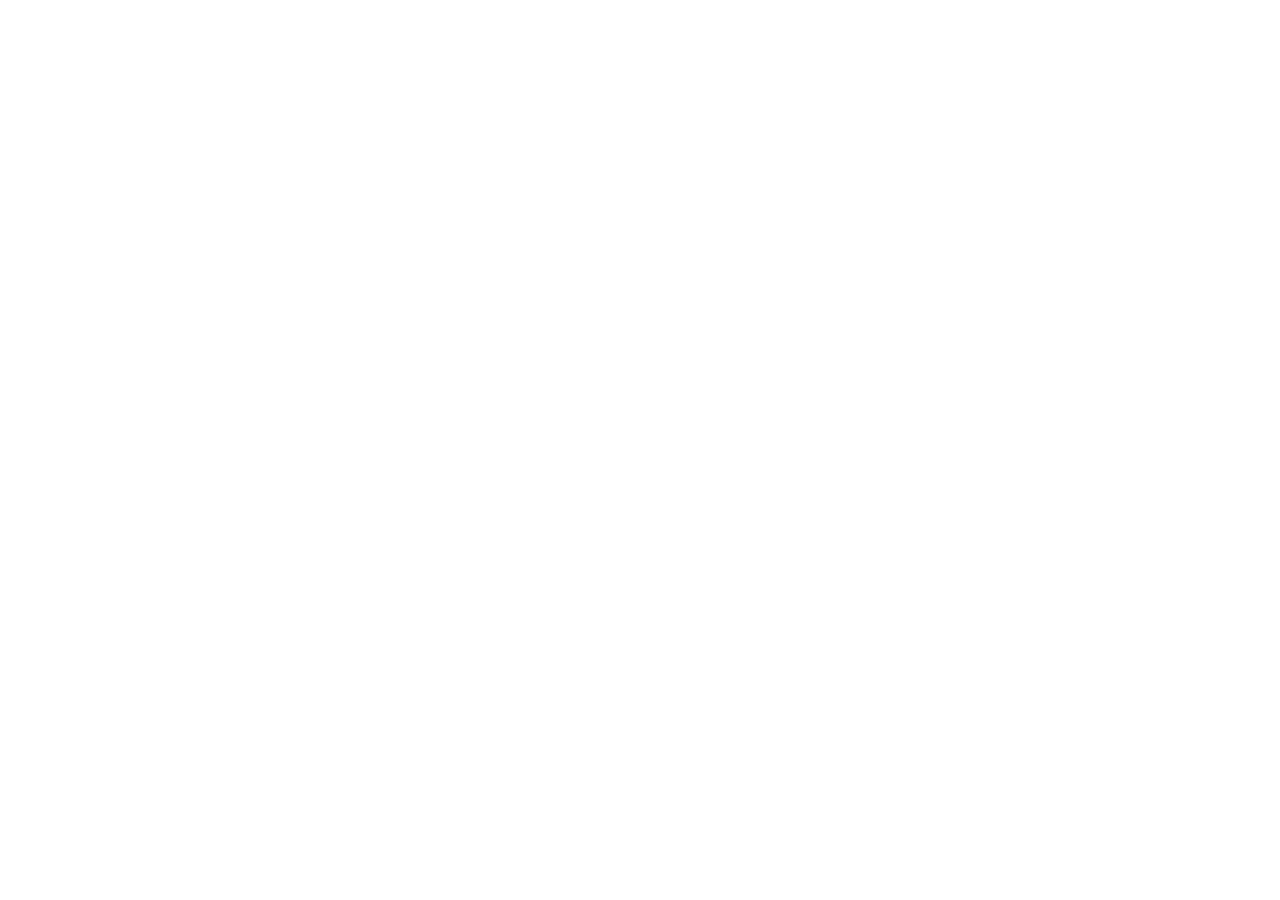
==== templates/index.html @ 19af32d0 "created basic flask app" ====
<!DOCTYPE html>
<html lang="en">
    <head>
        <meta name="viewport" content="initial-scale=1, width=device-width">
        <title>Algorithm Visualizer</title>
    </head>
    <body>
        
    </body>
</html>
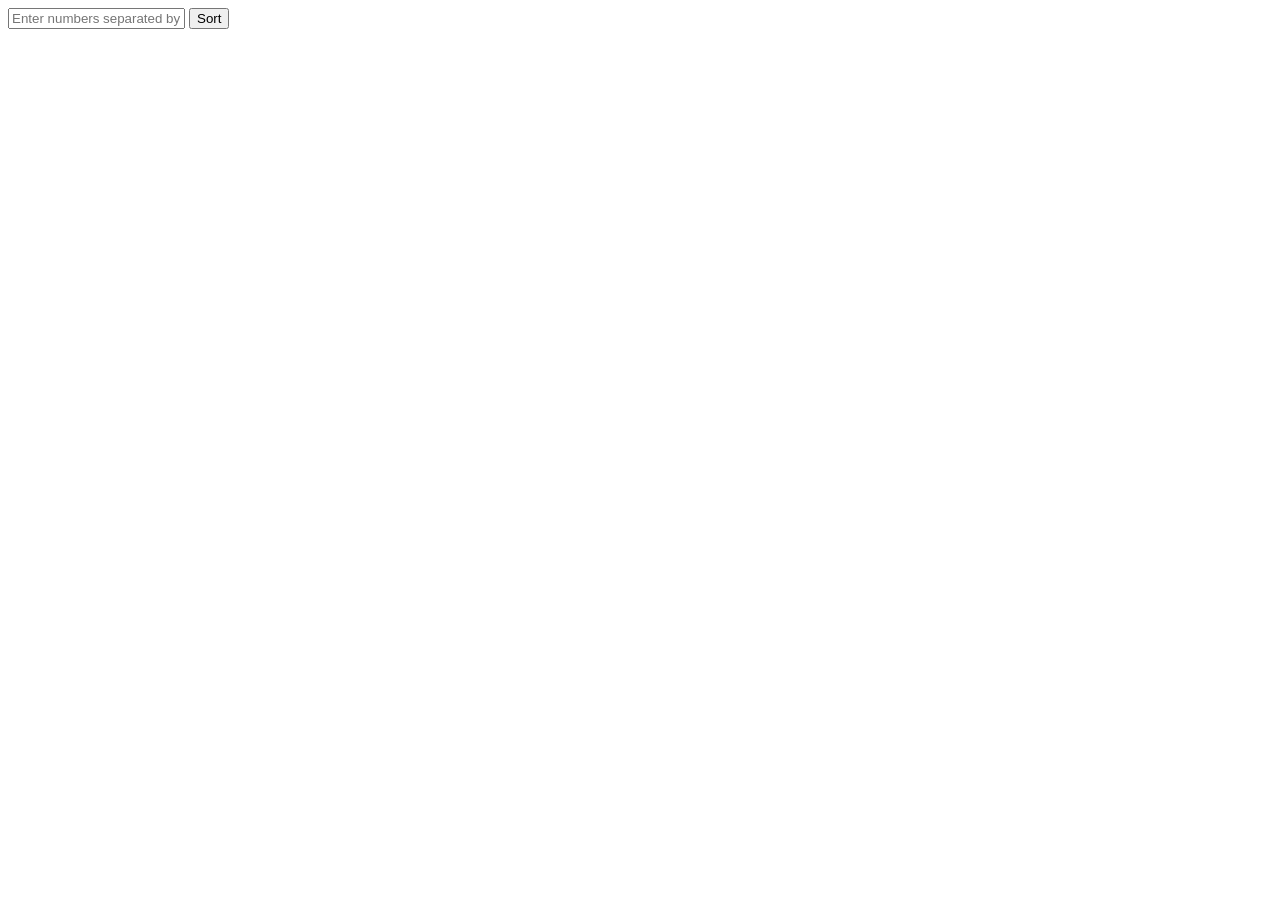
==== commit 70a05031: "added input field for user to input custom arrays" ====
--- a/templates/index.html
+++ b/templates/index.html
@@ -5,6 +5,7 @@
         <title>Algorithm Visualizer</title>
     </head>
     <body>
-        
+        <input type="text" id="arrayInput" placeholder="Enter numbers separated by commas">
+        <button type="submit" onclick=sendArray()>Sort</button>
     </body>
 </html>
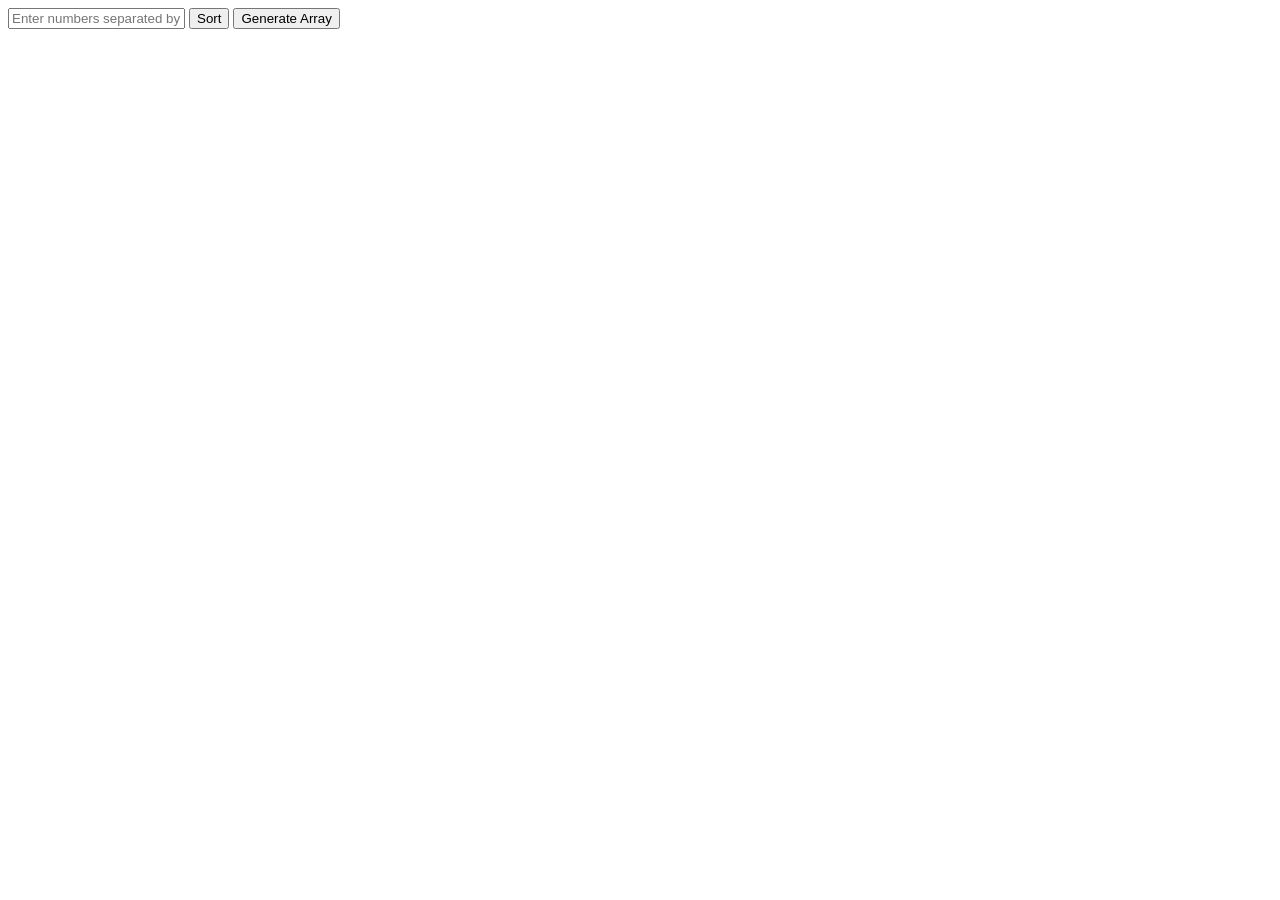
==== commit 9577ccb4: "added random array generation" ====
--- a/templates/index.html
+++ b/templates/index.html
@@ -6,6 +6,7 @@
     </head>
     <body>
         <input type="text" id="arrayInput" placeholder="Enter numbers separated by commas">
-        <button type="submit" onclick=sendArray()>Sort</button>
+        <button onclick="sendArray()"">Sort</button>
+        <button onclick="generateRandom()">Generate Array</button>
     </body>
 </html>
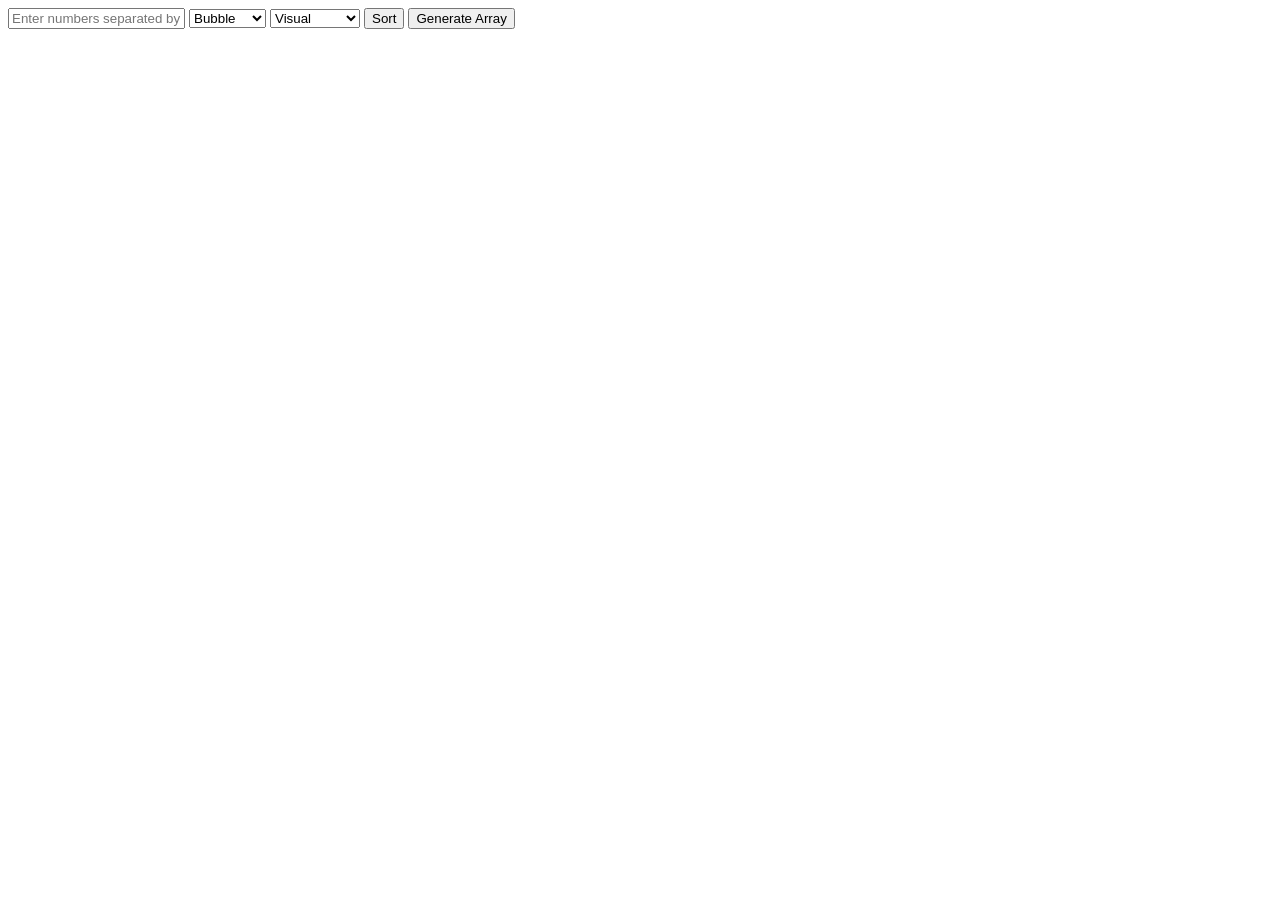
==== commit 57a10aa1: "added dropdown list to select algorithm and mode" ====
--- a/templates/index.html
+++ b/templates/index.html
@@ -6,6 +6,19 @@
     </head>
     <body>
         <input type="text" id="arrayInput" placeholder="Enter numbers separated by commas">
+
+        <select id="algorithmSelect">
+            <option value="bubble">Bubble</option>
+            <option value="selection">Selection</option>
+            <option value="insertion">Insertion</option>
+            <option value="merge">Merge</option>
+        </select>
+
+        <select id="modeSelect">
+            <option value="visual">Visual</option>
+            <option value="benchmark">Benchmark</option>
+        </select>
+
         <button onclick="sendArray()"">Sort</button>
         <button onclick="generateRandom()">Generate Array</button>
     </body>
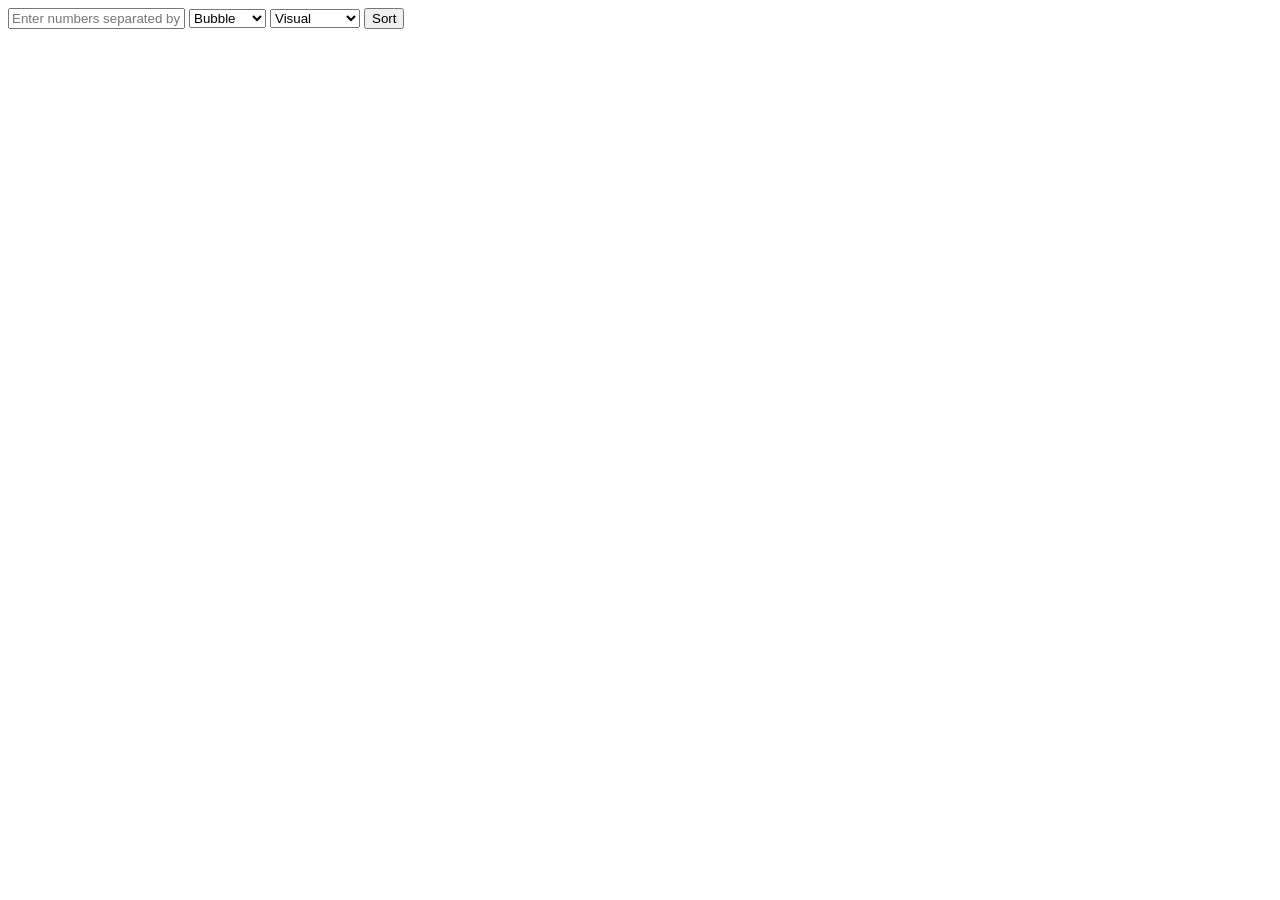
==== commit 50bfd316: "added routing for selected algorithm and mode" ====
--- a/templates/index.html
+++ b/templates/index.html
@@ -20,6 +20,5 @@
         </select>
 
         <button onclick="sendArray()"">Sort</button>
-        <button onclick="generateRandom()">Generate Array</button>
     </body>
 </html>
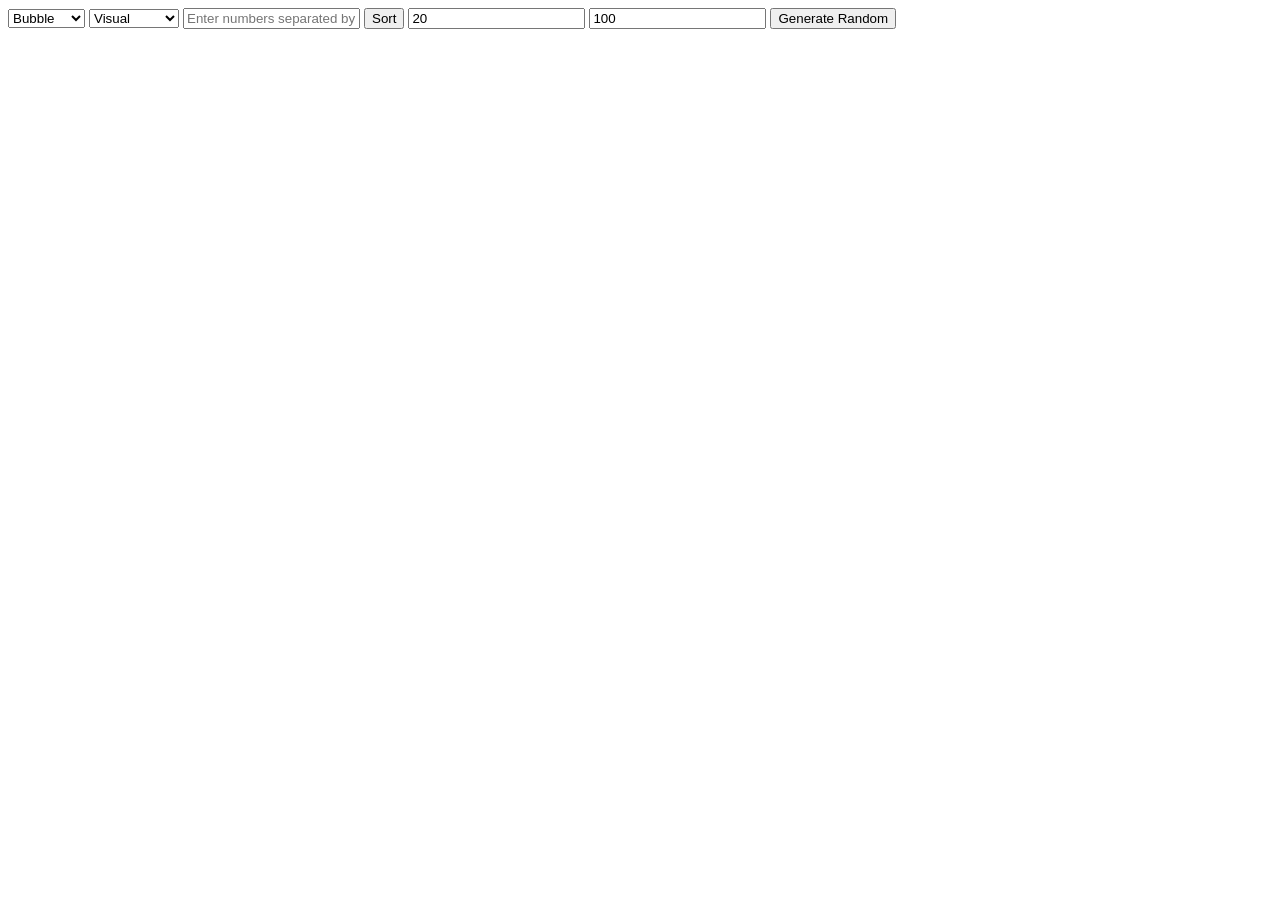
==== commit b2f8ca86: "html for random array generation" ====
--- a/templates/index.html
+++ b/templates/index.html
@@ -5,8 +5,6 @@
         <title>Algorithm Visualizer</title>
     </head>
     <body>
-        <input type="text" id="arrayInput" placeholder="Enter numbers separated by commas">
-
         <select id="algorithmSelect">
             <option value="bubble">Bubble</option>
             <option value="selection">Selection</option>
@@ -19,6 +17,12 @@
             <option value="benchmark">Benchmark</option>
         </select>
 
+        <input type="text" id="arrayInput" placeholder="Enter numbers separated by commas">
         <button onclick="sendArray()"">Sort</button>
+
+        <input type="number" id="arraySize" placeholder="Size" value="20">
+        <input type="number" id="maxValue" placeholder="Max Value" value="100">
+
+        <button onclick="generateRandom()">Generate Random</button>
     </body>
 </html>
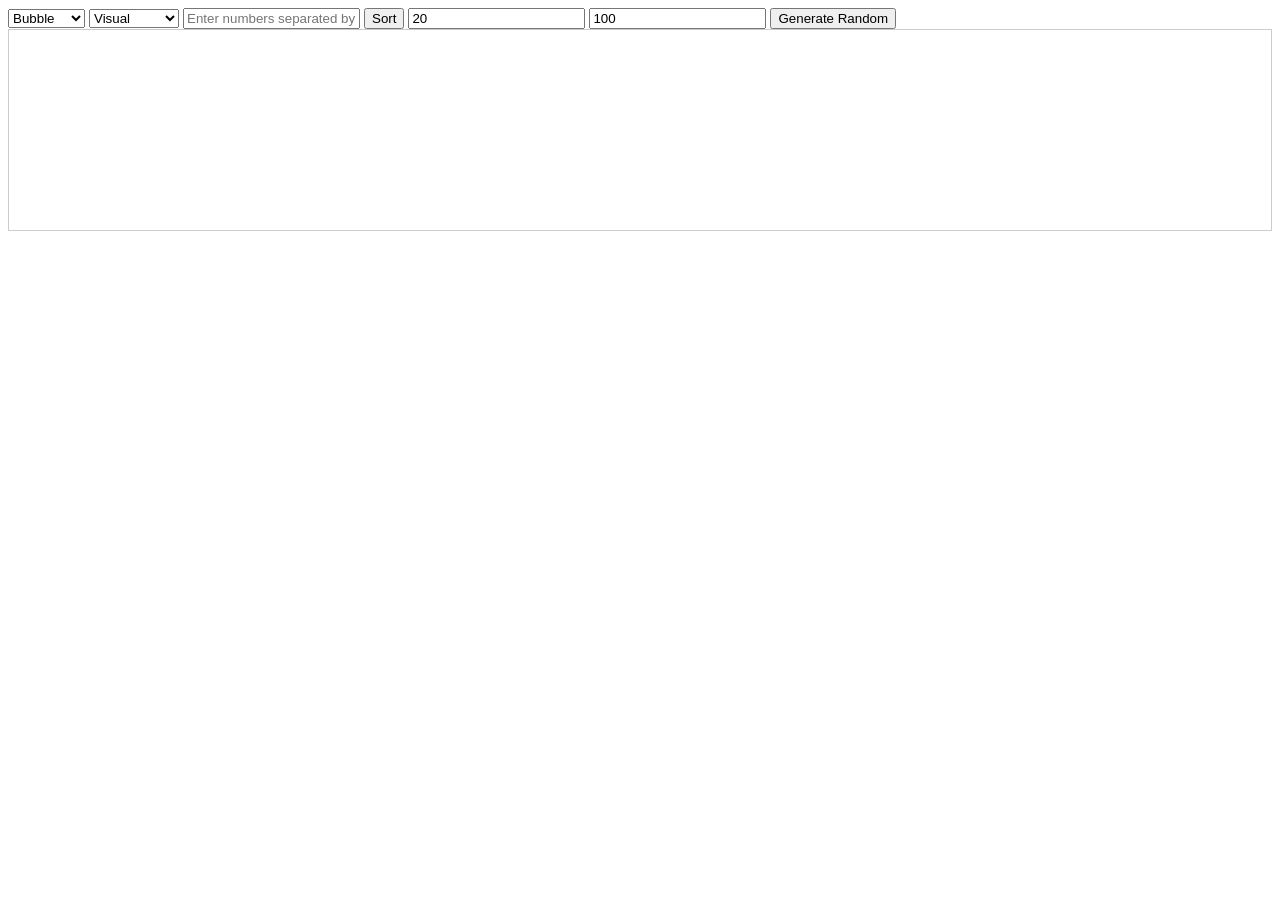
==== commit a3c71c9d: "added basic bar layout" ====
--- a/templates/index.html
+++ b/templates/index.html
@@ -3,6 +3,7 @@
     <head>
         <meta name="viewport" content="initial-scale=1, width=device-width">
         <title>Algorithm Visualizer</title>
+        <link rel="stylesheet" href="../static/style.css">
     </head>
     <body>
         <select id="algorithmSelect">
@@ -24,5 +25,7 @@
         <input type="number" id="maxValue" placeholder="Max Value" value="100">
 
         <button onclick="generateRandom()">Generate Random</button>
+
+        <div id="barContainer" style="display: flex; align-items: flex-end; height: 200px;"></div>
     </body>
 </html>
--- a/static/style.css
+++ b/static/style.css
@@ -0,0 +1,11 @@
+#barContainer {
+    display: flex;
+    align-items: flex-end;
+    height: 300px;
+    border: 1px solid #ccc;
+}
+
+#barContainer div {
+    background-color: steelblue;
+    transition: height 0.3s ease;
+}
